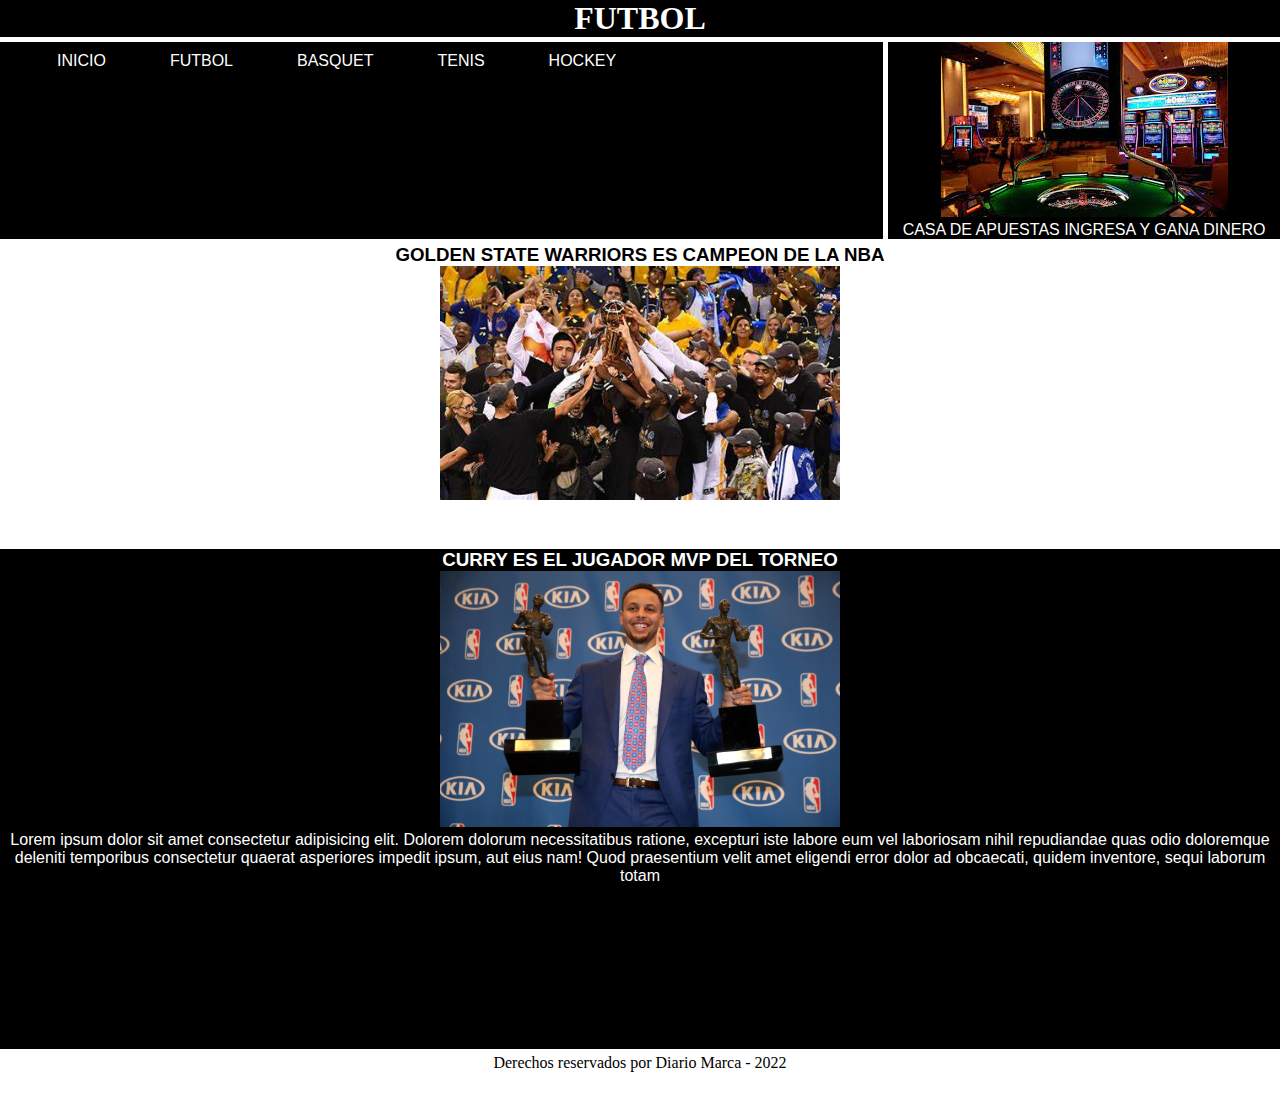
==== html/basquet.html @ 9586a57e "Base inicial del proyecto" ====
<!DOCTYPE html>
<html lang="es">
  <head>
    <meta charset="UTF-8" />
    <meta http-equiv="X-UA-Compatible" content="IE=edge" />
    <meta name="viewport" content="width=device-width, initial-scale=1.0" />
    <title>SECCIÓN BASQUET</title>

    <!-- LINK CSS -->

    <link rel="stylesheet" href="/css/estilofutbol.css" />
    <link rel="shortcut icon" href="/img/marca.jpg" type="image/x-icon">
  </head>
  <body class="gridPadre">
    <header>
      <h1>FUTBOL</h1>
    </header>

    <nav class="nav">
      <ul>
        <li><a href="/index.html">INICIO</a></li>
        <li><a href="/html/futbol.html">FUTBOL</a></li>
        <li><a href="/html/basquet.html">BASQUET</a></li>
        <li><a href="/html/tenis.html">TENIS</a></li>
        <li><a href="/html/hockey.html">HOCKEY</a></li>
      </ul>
    </nav>

    <section class="sectionUno">
        <h3>
          GOLDEN STATE WARRIORS ES CAMPEON DE LA NBA
        </h3>
  
        <img
          class="imagenvelez"
          src="/img/golden.jpg"
          alt="equipogolden"
        />
      </section>
  
      <section class="sectionDos">
        <h3>
          CURRY ES EL JUGADOR MVP DEL TORNEO
        </h3>
  
        <img
          class="imagenzeballos"
          src="/img/curry.jpg"
          alt="imagen golden"
        />
        <p>
          Lorem ipsum dolor sit amet consectetur adipisicing elit. Dolorem dolorum
          necessitatibus ratione, excepturi iste labore eum vel laboriosam nihil
          repudiandae quas odio doloremque deleniti temporibus consectetur quaerat
          asperiores impedit ipsum, aut eius nam! Quod praesentium velit amet
          eligendi error dolor ad obcaecati, quidem inventore, sequi laborum totam
  
        </p>
      </section>
  
      <aside class="aside">
        <img
          class="apuestasimagen"
          src="/img/casaapuestas.jpg"
          alt="casadeapuestas"
        />
        <p class="apuestas">CASA DE APUESTAS INGRESA Y GANA DINERO</p>
      </aside>
  
      <footer class="footer">
        Derechos reservados por Diario Marca - 2022
      </footer>
    </body>
  </html>
---- css/estilofutbol.css ----
*{
    margin: 0%;
    padding: 0%;

}

/* MOBILE FIRST (primero pantallas chicas) */

h2{
    color: white;
}

header {
    background-color: black;
    grid-area: header;
    font-family: Cambria, Cochin, Georgia, Times, 'Times New Roman', serif;
    color: white;
    
}

body{
    text-align: center;
}

.nav {
    background-color: black;
    grid-area: nav;
    font-family: 'Trebuchet MS', 'Lucida Sans Unicode', 'Lucida Grande', 'Lucida Sans', Arial, sans-serif;
    color: white ;
    list-style-type: none;
    
   
    
}

ul{
    padding: 10px 25px 10px 25px;
    text-decoration: none;
    list-style-type: none;
    display: flex;
    
}

li{
    padding: 0% 2rem;
}

li a{
    background-color: black;
    list-style-type: none;
    color: white;
    font-family: 'Trebuchet MS', 'Lucida Sans Unicode', 'Lucida Grande', 'Lucida Sans', Arial, sans-serif;
    display: flex;
    align-items: center;
    justify-content: space-between;
    text-decoration: none;
    text-transform: uppercase;

    
}



.sectionUno {
    background-color:white;
    grid-area: sectionUno;
    height: 300px;
    font-family: 'Gill Sans', 'Gill Sans MT', Calibri, 'Trebuchet MS', sans-serif;
    color: black
}

.sectionDos {
    background-color:black;
    color: white;
    grid-area: sectionDos;
    height: 500px;
    font-family: 'Segoe UI', Tahoma, Geneva, Verdana, sans-serif;
}

aside{
    grid-area: publicidad;
    background-color: black;
}


.footer{
    background-color: white;
    color: black;
    grid-area: footer;
    height: 50px;
    font-family: cursive;
    display: inline block;
    
}

.apuestas{
    border: 5px white;
    background-color:black;
    font-family: 'Gill Sans', 'Gill Sans MT', Calibri, 'Trebuchet MS', sans-serif;
    color: white;
   
    
}

.apuestasimagen{
    border: 8px white;
    

}

.imagenvelez{
width: 25rem;
}

.imagenzeballos{
 width: 25rem;

}


   
/* VERSION PARA DESKTOP */
@media (min-width:1024px) {
    .gridPadre {
        display: grid;
        grid-template-areas:
        "header header header"
        "nav nav publicidad"
        "nav nav publicidad"
        "sectionUno sectionUno sectionUno"
        "sectionDos sectionDos sectionDos"
        "footer footer footer"
        ;
        gap: 5px;
    }
}

@media (max-width:608px) {
     .nav ul li a { 
     display: none;

     }
 .sectionUno {
    flex-wrap: wrap;
 }   
}
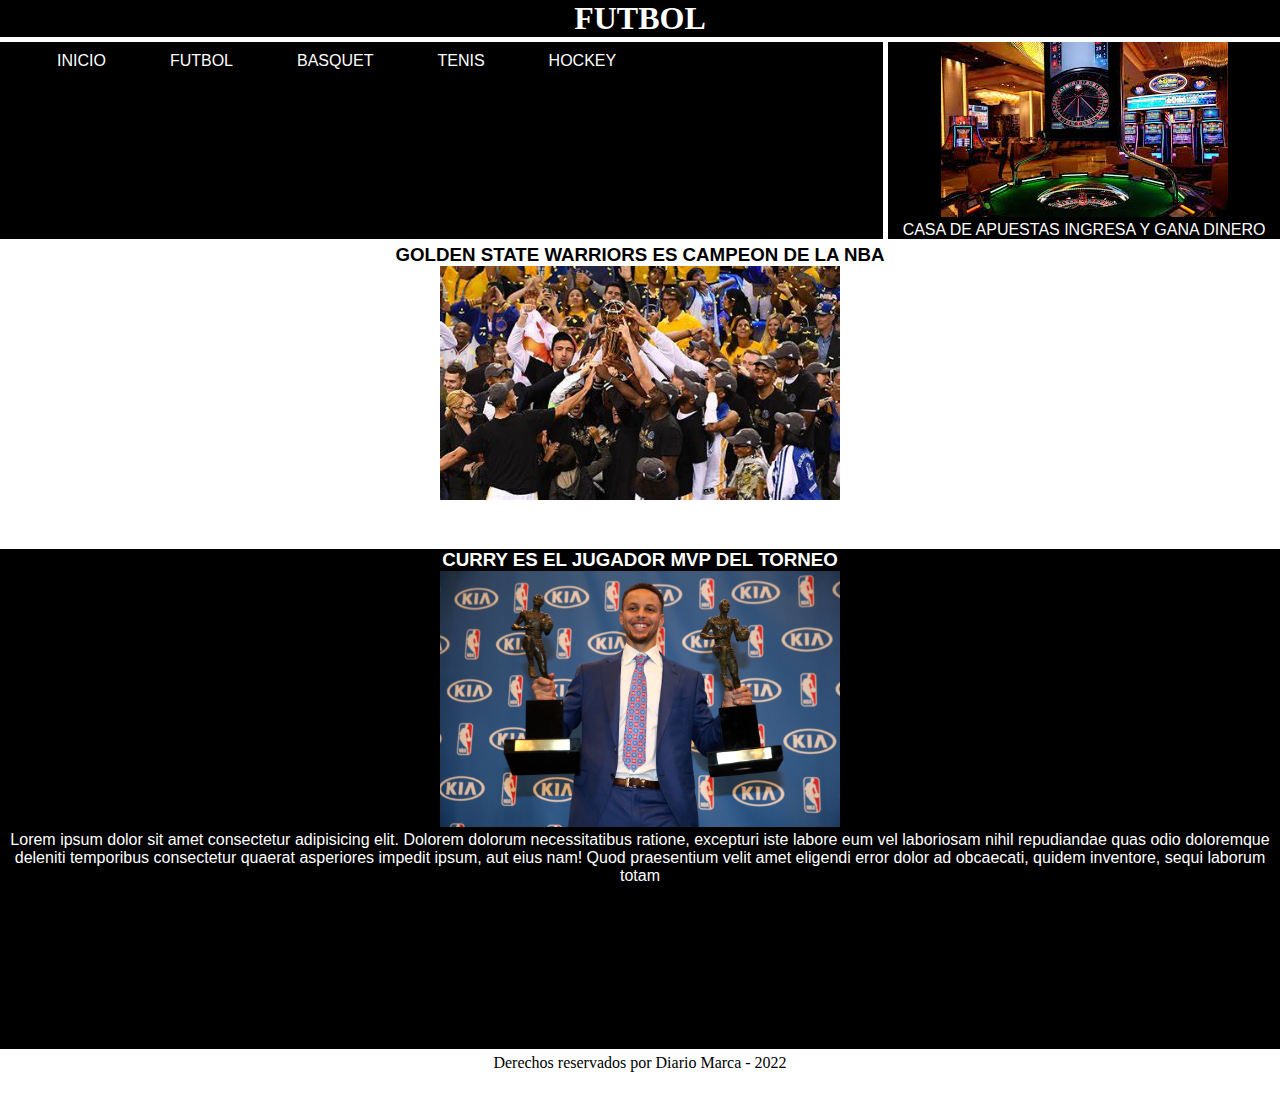
==== commit 29f293c5: "CAMBIOS FINALES DE TRANSFORMACIONES" ====
--- a/html/basquet.html
+++ b/html/basquet.html
@@ -10,6 +10,8 @@
 
     <link rel="stylesheet" href="/css/estilofutbol.css" />
     <link rel="shortcut icon" href="/img/marca.jpg" type="image/x-icon">
+    <link href="https://unpkg.com/aos@2.3.1/dist/aos.css" rel="stylesheet">
+
   </head>
   <body class="gridPadre">
     <header>
@@ -26,7 +28,7 @@
       </ul>
     </nav>
 
-    <section class="sectionUno">
+    <section data-aos="fade-right" class="sectionUno">
         <h3>
           GOLDEN STATE WARRIORS ES CAMPEON DE LA NBA
         </h3>
@@ -38,7 +40,7 @@
         />
       </section>
   
-      <section class="sectionDos">
+      <section data-aos="fade-left" class="sectionDos">
         <h3>
           CURRY ES EL JUGADOR MVP DEL TORNEO
         </h3>
@@ -70,6 +72,12 @@
       <footer class="footer">
         Derechos reservados por Diario Marca - 2022
       </footer>
+
+      <script src="https://unpkg.com/aos@2.3.1/dist/aos.js"></script>
+      <script>
+        AOS.init();
+      </script>
+
     </body>
   </html>
   --- a/css/estilofutbol.css
+++ b/css/estilofutbol.css
@@ -110,10 +110,19 @@
 
 .imagenvelez{
 width: 25rem;
+transition: height 1s, width 1s;
 }
+
+.imagenvelez:hover{
+    top: 20rem;
+    width: 20rem;
+}
+
 
 .imagenzeballos{
  width: 25rem;
+ transition: height 1s, width 1s;
+ 
 
 }
 
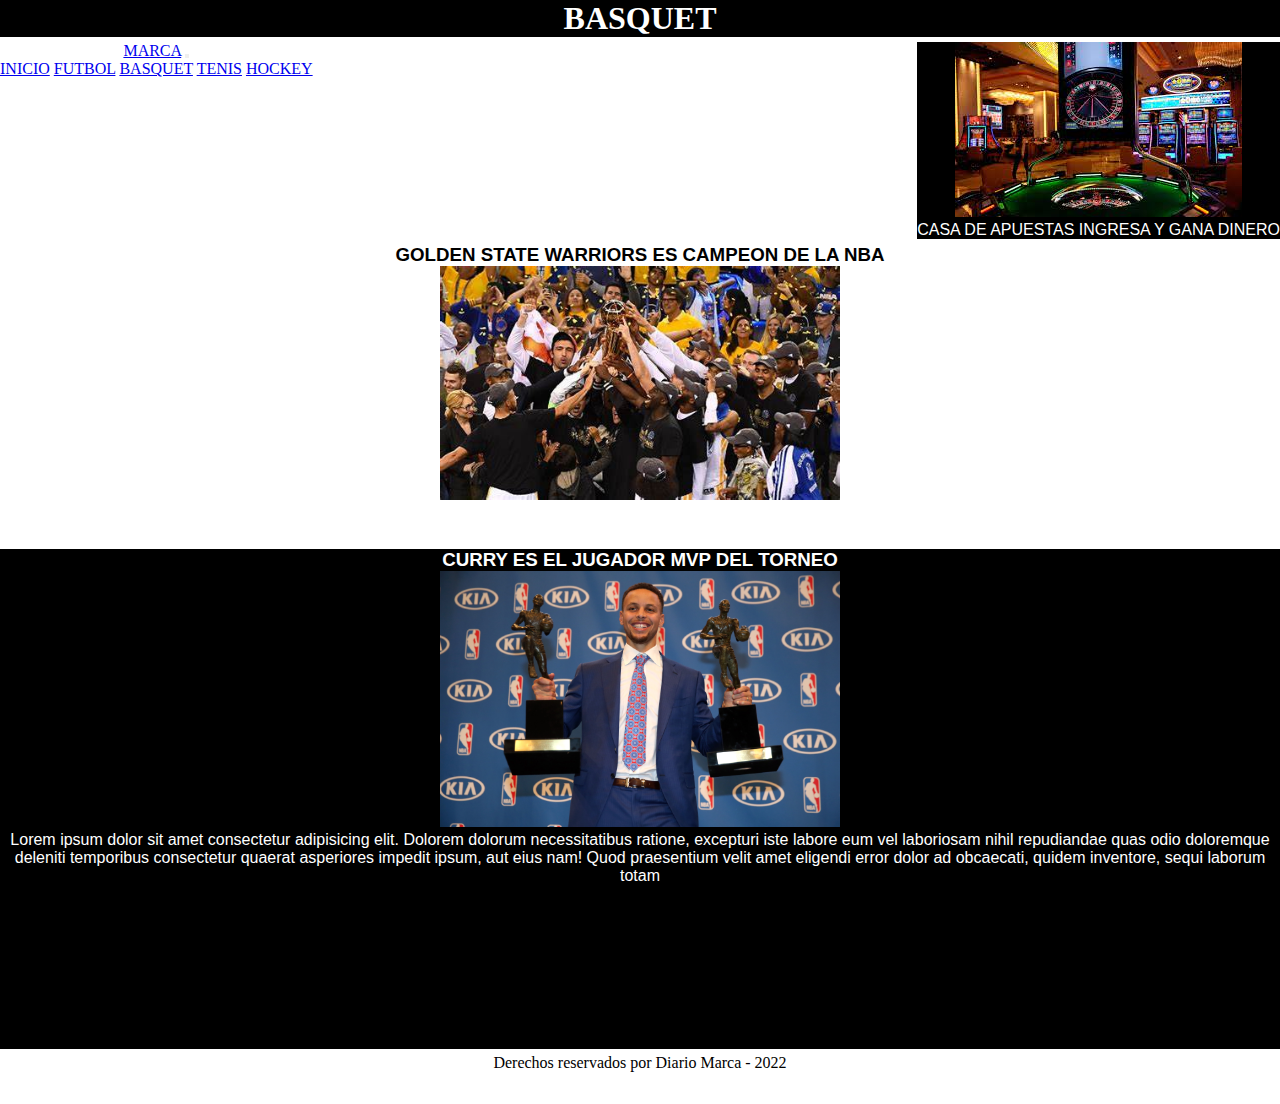
==== commit 47fd1d24: "APLICANDO BOOTSTRAP" ====
--- a/html/basquet.html
+++ b/html/basquet.html
@@ -7,27 +7,41 @@
     <title>SECCIÓN BASQUET</title>
 
     <!-- LINK CSS -->
+    <link
+    href="https://cdn.jsdelivr.net/npm/bootstrap@5.2.0/dist/css/bootstrap.min.css"
+    rel="stylesheet"
+    integrity="sha384-gH2yIJqKdNHPEq0n4Mqa/HGKIhSkIHeL5AyhkYV8i59U5AR6csBvApHHNl/vI1Bx"
+    crossorigin="anonymous">
 
     <link rel="stylesheet" href="/css/estilofutbol.css" />
+
     <link rel="shortcut icon" href="/img/marca.jpg" type="image/x-icon">
+
     <link href="https://unpkg.com/aos@2.3.1/dist/aos.css" rel="stylesheet">
 
   </head>
   <body class="gridPadre">
     <header>
-      <h1>FUTBOL</h1>
+      <h1>BASQUET</h1>
     </header>
 
-    <nav class="nav">
-      <ul>
-        <li><a href="/index.html">INICIO</a></li>
-        <li><a href="/html/futbol.html">FUTBOL</a></li>
-        <li><a href="/html/basquet.html">BASQUET</a></li>
-        <li><a href="/html/tenis.html">TENIS</a></li>
-        <li><a href="/html/hockey.html">HOCKEY</a></li>
-      </ul>
+    <nav class="navbar navbar-expand-lg bg-light">
+      <div class="container-fluid">
+        <a class="navbar-brand" href="#">MARCA</a>
+        <button class="navbar-toggler" type="button" data-bs-toggle="collapse" data-bs-target="#navbarNavAltMarkup" aria-controls="navbarNavAltMarkup" aria-expanded="false" aria-label="Toggle navigation">
+          <span class="navbar-toggler-icon"></span>
+        </button>
+        <div class="collapse navbar-collapse" id="navbarNavAltMarkup">
+          <div class="navbar-nav">
+            <a class="nav-link active" aria-current="page" href="/index.html">INICIO</a>
+            <a class="nav-link" href="/html/futbol.html">FUTBOL</a>
+            <a class="nav-link" href="/html/basquet.html">BASQUET</a>
+            <a class="nav-link" href="/html/tenis.html">TENIS</a>
+            <a class="nav-link" href="/html/hockey.html">HOCKEY</a>
+          </div>
+        </div>
+      </div>
     </nav>
-
     <section data-aos="fade-right" class="sectionUno">
         <h3>
           GOLDEN STATE WARRIORS ES CAMPEON DE LA NBA
@@ -78,6 +92,13 @@
         AOS.init();
       </script>
 
+      <!-- JavaScript Bundle with Popper -->
+    <script
+    src="https://cdn.jsdelivr.net/npm/bootstrap@5.2.0/dist/js/bootstrap.bundle.min.js"
+    integrity="sha384-A3rJD856KowSb7dwlZdYEkO39Gagi7vIsF0jrRAoQmDKKtQBHUuLZ9AsSv4jD4Xa"
+    crossorigin="anonymous"
+  ></script>
+
     </body>
   </html>
   --- a/css/estilofutbol.css
+++ b/css/estilofutbol.css
@@ -22,7 +22,7 @@
     text-align: center;
 }
 
-.nav {
+/* .nav {
     background-color: black;
     grid-area: nav;
     font-family: 'Trebuchet MS', 'Lucida Sans Unicode', 'Lucida Grande', 'Lucida Sans', Arial, sans-serif;
@@ -57,7 +57,7 @@
     text-transform: uppercase;
 
     
-}
+} */
 
 
 
